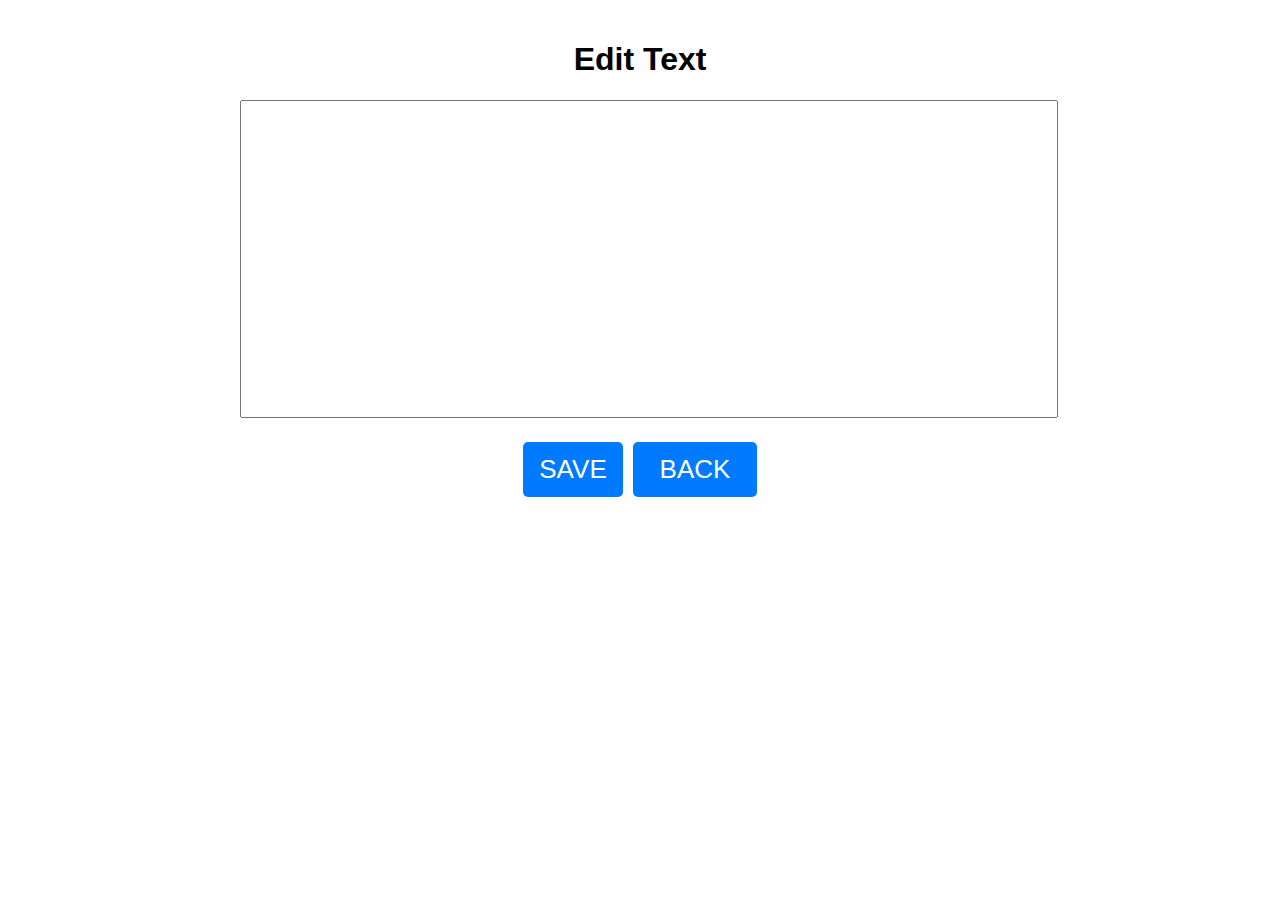
==== src/main/resources/templates/editText.html @ fadb1863 "I added a feature that allows viewing the full details of a text based on its ID. Additionally, I im" ====
<!DOCTYPE html>
<html xmlns:th="http://www.thymeleaf.org">
<head>
  <title>Edit text</title>
  <style>
    body {
        font-family: Arial, sans-serif;
        max-width: 800px; /* made wider */
        margin: auto;
        padding: 20px;
        text-align: center;
    }

    textarea {
        width: 100%;
        height: 300px; /* made taller */
        font-size: 26px;
        padding: 8px;
        margin-bottom: 10px;
        resize: none;
    }

    .button-container {
        display: flex;
        justify-content: center; /* center the buttons horizontally */
        gap: 10px;
        margin-top: 10px;
    }

    /* Shared button styles */
    .button {
        padding: 12px;
        font-size: 26px;
        border: none;
        cursor: pointer;
        border-radius: 5px;
        min-width: 100px; /* ensure buttons have a minimum width */
    }

    /* Individual button styles */
    .save-btn {
        background-color: #007bff;
        color: white;
    }

    .save-btn:hover {
        background-color: #218838;
    }

    .back-btn {
        background-color: #007bff;
        color: white;
        text-decoration: none; /* no underline */
        display: inline-flex;
        align-items: center;
        justify-content: center;
    }

    .back-btn:hover {
        background-color: #c82333;
    }
  </style>
</head>
<body>

<h1>Edit Text</h1>

<form th:action="@{/texts/update/{id}(id=${text.id})}" method="post">
  <textarea name="text" th:text="${text.text}"></textarea>
  <div class="button-container">
    <button type="submit" class="button save-btn">SAVE</button>
    <a href="/texts" class="button back-btn">BACK</a>
  </div>
</form>

</body>
</html>
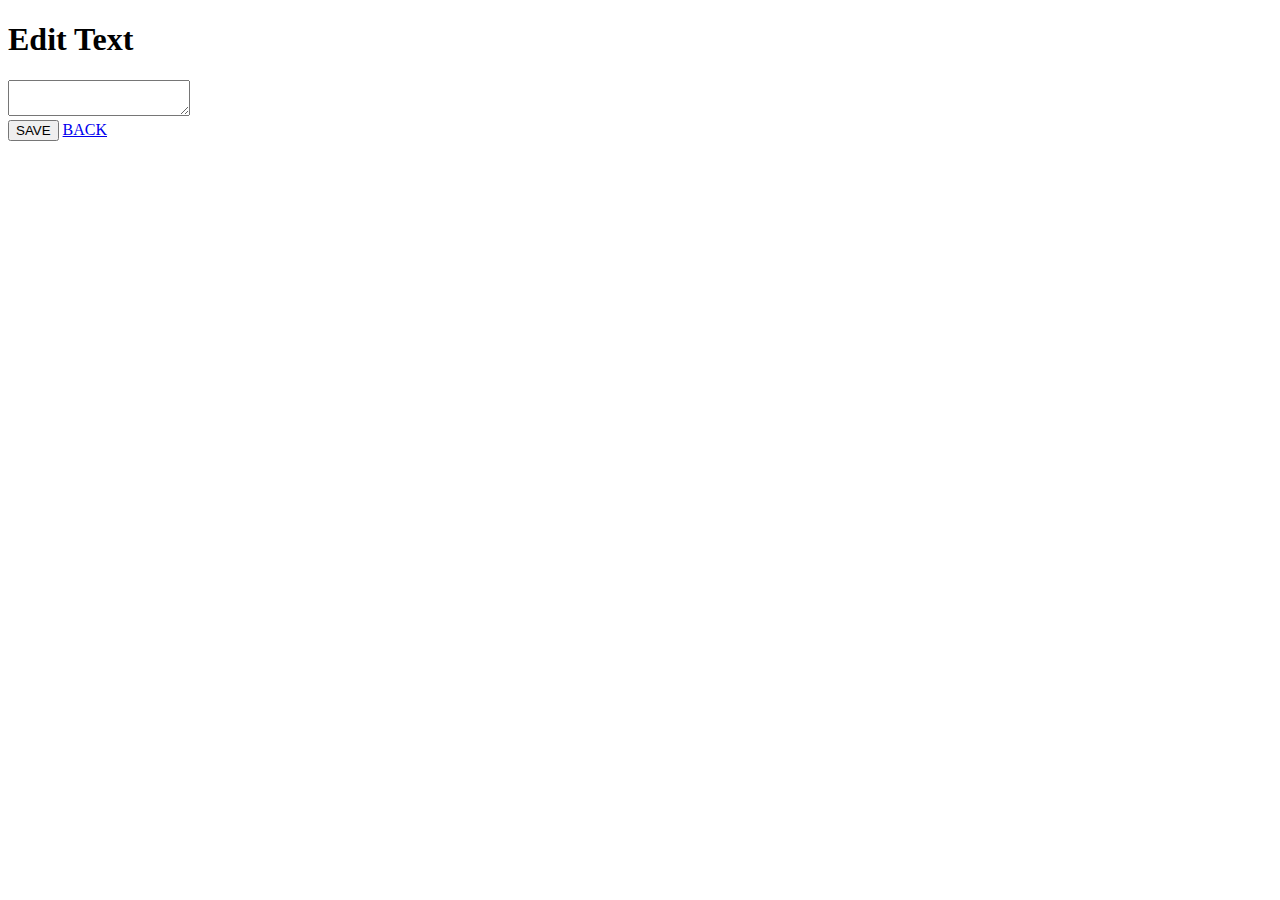
==== commit 558e4896: "Removed API controller and retained only the web controller. Extracted CSS from HTML files into sepa" ====
--- a/src/main/resources/templates/editText.html
+++ b/src/main/resources/templates/editText.html
@@ -2,69 +2,10 @@
 <html xmlns:th="http://www.thymeleaf.org">
 <head>
   <title>Edit text</title>
-  <style>
-    body {
-        font-family: Arial, sans-serif;
-        max-width: 800px; /* made wider */
-        margin: auto;
-        padding: 20px;
-        text-align: center;
-    }
-
-    textarea {
-        width: 100%;
-        height: 300px; /* made taller */
-        font-size: 26px;
-        padding: 8px;
-        margin-bottom: 10px;
-        resize: none;
-    }
-
-    .button-container {
-        display: flex;
-        justify-content: center; /* center the buttons horizontally */
-        gap: 10px;
-        margin-top: 10px;
-    }
-
-    /* Shared button styles */
-    .button {
-        padding: 12px;
-        font-size: 26px;
-        border: none;
-        cursor: pointer;
-        border-radius: 5px;
-        min-width: 100px; /* ensure buttons have a minimum width */
-    }
-
-    /* Individual button styles */
-    .save-btn {
-        background-color: #007bff;
-        color: white;
-    }
-
-    .save-btn:hover {
-        background-color: #218838;
-    }
-
-    .back-btn {
-        background-color: #007bff;
-        color: white;
-        text-decoration: none; /* no underline */
-        display: inline-flex;
-        align-items: center;
-        justify-content: center;
-    }
-
-    .back-btn:hover {
-        background-color: #c82333;
-    }
-  </style>
+  <link rel="stylesheet" type="text/css" href="/edit_text.css">
 </head>
 <body>
-
 <h1>Edit Text</h1>
-
 <form th:action="@{/texts/update/{id}(id=${text.id})}" method="post">
   <textarea name="text" th:text="${text.text}"></textarea>
   <div class="button-container">
